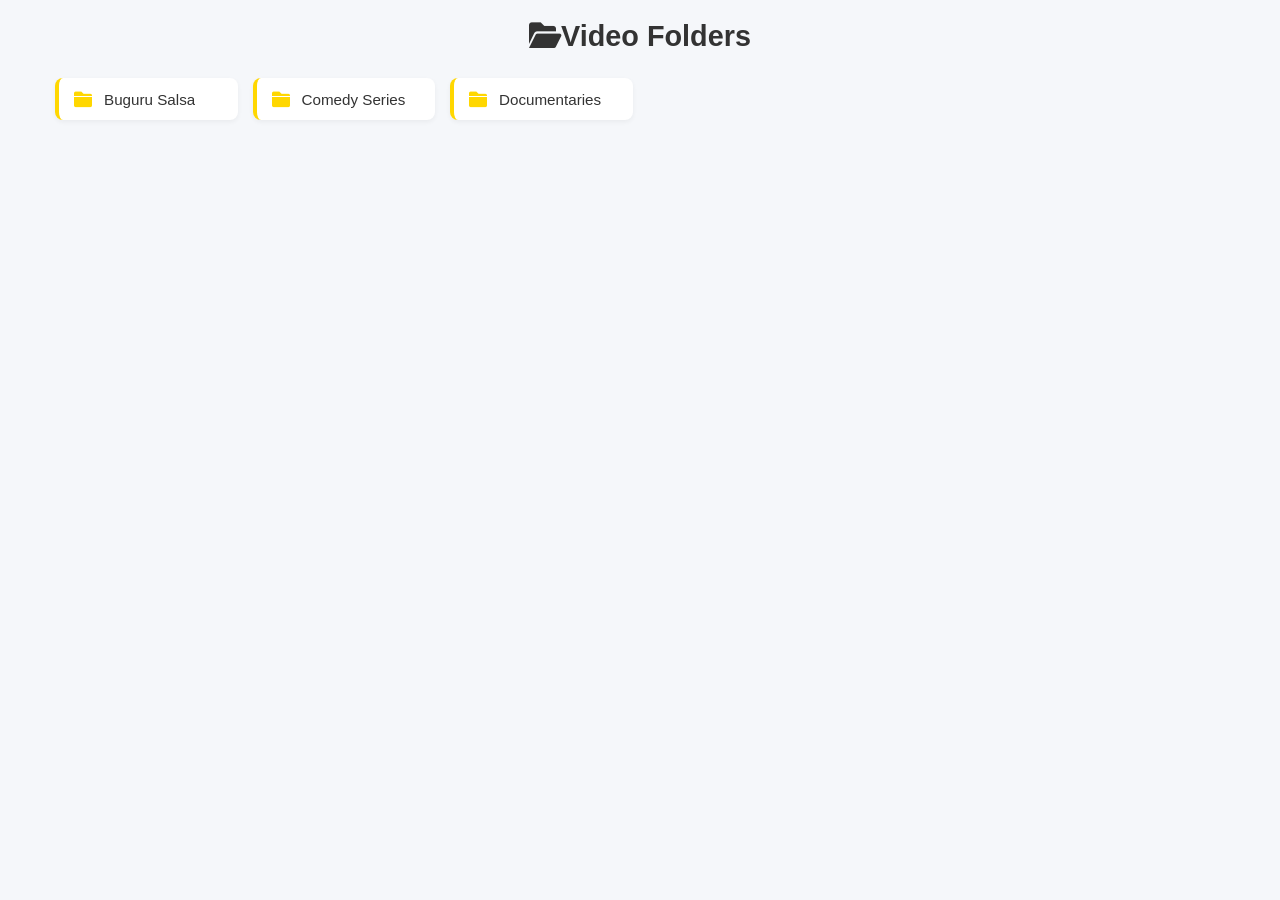
==== index.html @ 8299eee0 "first commit" ====
<!DOCTYPE html>
<html lang="en">
<head>
    <meta charset="UTF-8">
    <meta name="viewport" content="width=device-width, initial-scale=1.0">
    <title>Video Collection</title>
    <link rel="stylesheet" href="https://cdnjs.cloudflare.com/ajax/libs/font-awesome/6.0.0/css/all.min.css">
    <link rel="stylesheet" href="css/style.css">
    <link rel="preload" href="folders/action/index.html" as="document">
</head>
<body>
    <div class="container">
        <h1><i class="fas fa-folder-open"></i>Video Folders</h1>
        
        <div class="folder-list">
            <a href="folders/action/" class="folder-item">
                <i class="fas fa-folder folder-icon"></i>
                <span class="folder-name">Buguru Salsa</span>
            </a>
            <a href="folders/comedy/" class="folder-item">
                <i class="fas fa-folder folder-icon"></i>
                <span class="folder-name">Comedy Series</span>
            </a>
            <a href="folders/documentary/" class="folder-item">
                <i class="fas fa-folder folder-icon"></i>
                <span class="folder-name">Documentaries</span>
            </a>
        </div>
    </div>

    <script src="js/main.js" defer></script>
</body>
</html>
---- css/style.css ----
/* Base Styles */
* {
    box-sizing: border-box;
    margin: 0;
    padding: 0;
    font-family: 'Segoe UI', Tahoma, Geneva, Verdana, sans-serif;
}

body {
    background-color: #f5f7fa;
    padding: 20px;
}

.container {
    max-width: 1200px;
    margin: 0 auto;
    padding: 0 15px;
}

h1 {
    text-align: center;
    color: #333;
    margin-bottom: 25px;
    font-size: 1.8rem;
}

/* Folder List */
.folder-list {
    display: grid;
    grid-template-columns: repeat(auto-fill, minmax(160px, 1fr));
    gap: 15px;
    margin-bottom: 30px;
}

.folder-item {
    display: flex;
    align-items: center;
    padding: 12px 15px;
    background: white;
    border-radius: 8px;
    box-shadow: 0 2px 5px rgba(0,0,0,0.05);
    cursor: pointer;
    transition: all 0.2s;
    border-left: 4px solid #FFD700;
    text-decoration: none;
    color: #333;
}

.folder-item:hover {
    transform: translateY(-3px);
    box-shadow: 0 4px 8px rgba(0,0,0,0.1);
}

.folder-icon {
    color: #FFD700;
    font-size: 18px;
    margin-right: 12px;
}

.folder-name {
    font-size: 0.95rem;
    font-weight: 500;
    white-space: nowrap;
    overflow: hidden;
    text-overflow: ellipsis;
}

/* Back Button */
.back-button {
    display: inline-flex;
    align-items: center;
    padding: 10px 15px;
    background: #4a6baf;
    color: white;
    text-decoration: none;
    border-radius: 5px;
    margin-bottom: 20px;
    transition: background 0.2s;
}

.back-button:hover {
    background: #3a5a9f;
}

.back-button i {
    margin-right: 8px;
}

/* Video Grid */
.video-grid {
    display: grid;
    grid-template-columns: repeat(auto-fill, minmax(280px, 1fr));
    gap: 20px;
    margin-top: 20px;
}

.video-player {
    position: relative;
    padding-bottom: 56.25%; /* 16:9 Aspect Ratio */
    height: 0;
    overflow: hidden;
    border-radius: 8px;
    background: #000;
}

.video-player iframe {
    position: absolute;
    top: 0;
    left: 0;
    width: 100%;
    height: 100%;
    border: none;
}

/* Loading Placeholder */
.loading-placeholder {
    position: absolute;
    top: 0;
    left: 0;
    width: 100%;
    height: 100%;
    display: flex;
    align-items: center;
    justify-content: center;
    background: #f0f0f0;
    color: #666;
    font-size: 0.9rem;
}

.loading-placeholder i {
    margin-right: 8px;
    color: #999;
}

/* Responsive Design */
@media (max-width: 768px) {
    .folder-list {
        grid-template-columns: repeat(auto-fill, minmax(140px, 1fr));
    }
    
    .video-grid {
        grid-template-columns: 1fr;
    }
    
    h1 {
        font-size: 1.5rem;
    }
}

@media (max-width: 480px) {
    body {
        padding: 15px;
    }
    
    .folder-item {
        padding: 10px 12px;
    }
    
    .folder-icon {
        font-size: 16px;
        margin-right: 8px;
    }
}
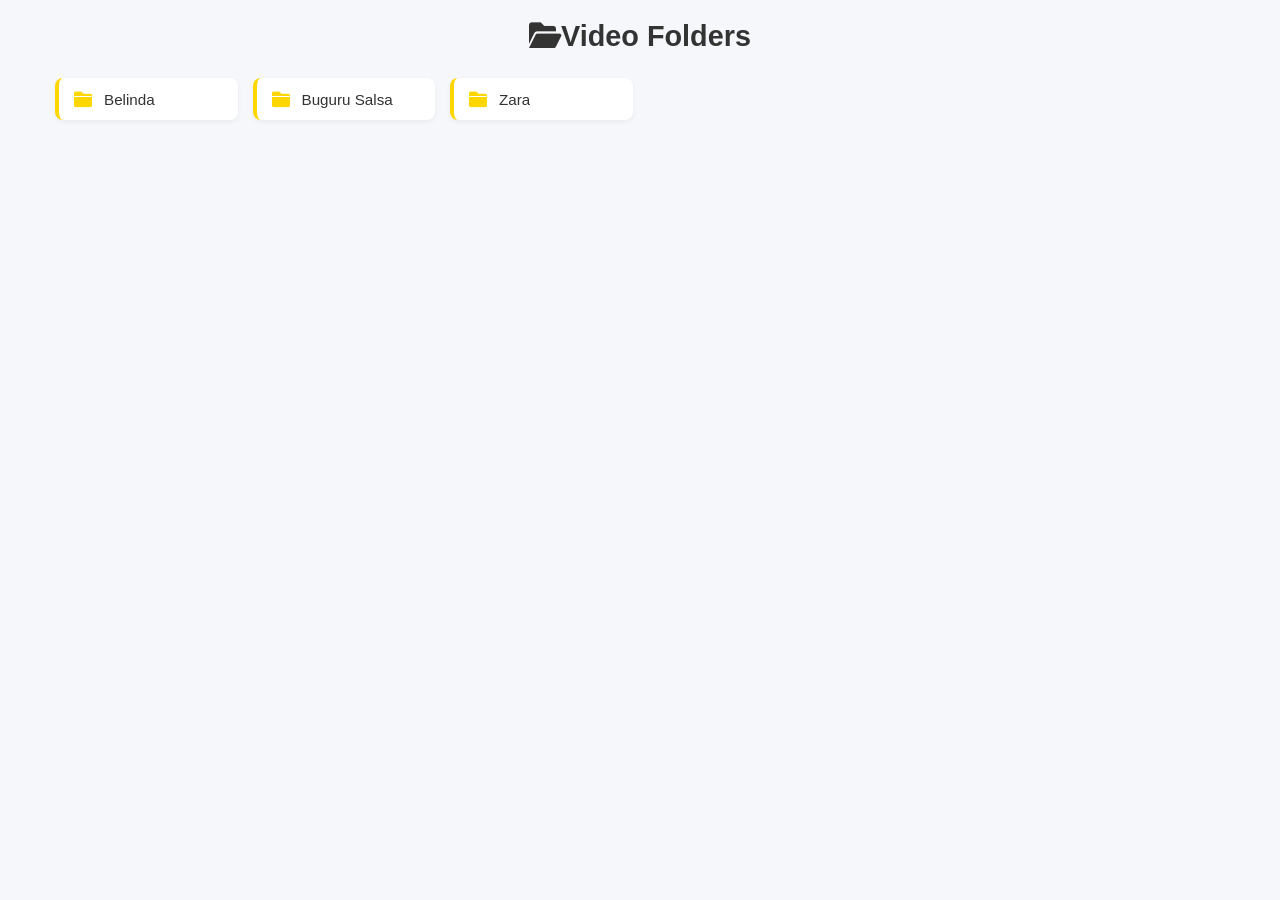
==== commit b68baeb9: "tambah zara dan Belinda" ====
--- a/index.html
+++ b/index.html
@@ -13,17 +13,17 @@
         <h1><i class="fas fa-folder-open"></i>Video Folders</h1>
         
         <div class="folder-list">
+            <a href="folders/comedy/" class="folder-item">
+                <i class="fas fa-folder folder-icon"></i>
+                <span class="folder-name">Belinda</span>
+            </a>
             <a href="folders/action/" class="folder-item">
                 <i class="fas fa-folder folder-icon"></i>
                 <span class="folder-name">Buguru Salsa</span>
             </a>
-            <a href="folders/comedy/" class="folder-item">
-                <i class="fas fa-folder folder-icon"></i>
-                <span class="folder-name">Comedy Series</span>
-            </a>
             <a href="folders/documentary/" class="folder-item">
                 <i class="fas fa-folder folder-icon"></i>
-                <span class="folder-name">Documentaries</span>
+                <span class="folder-name">Zara</span>
             </a>
         </div>
     </div>
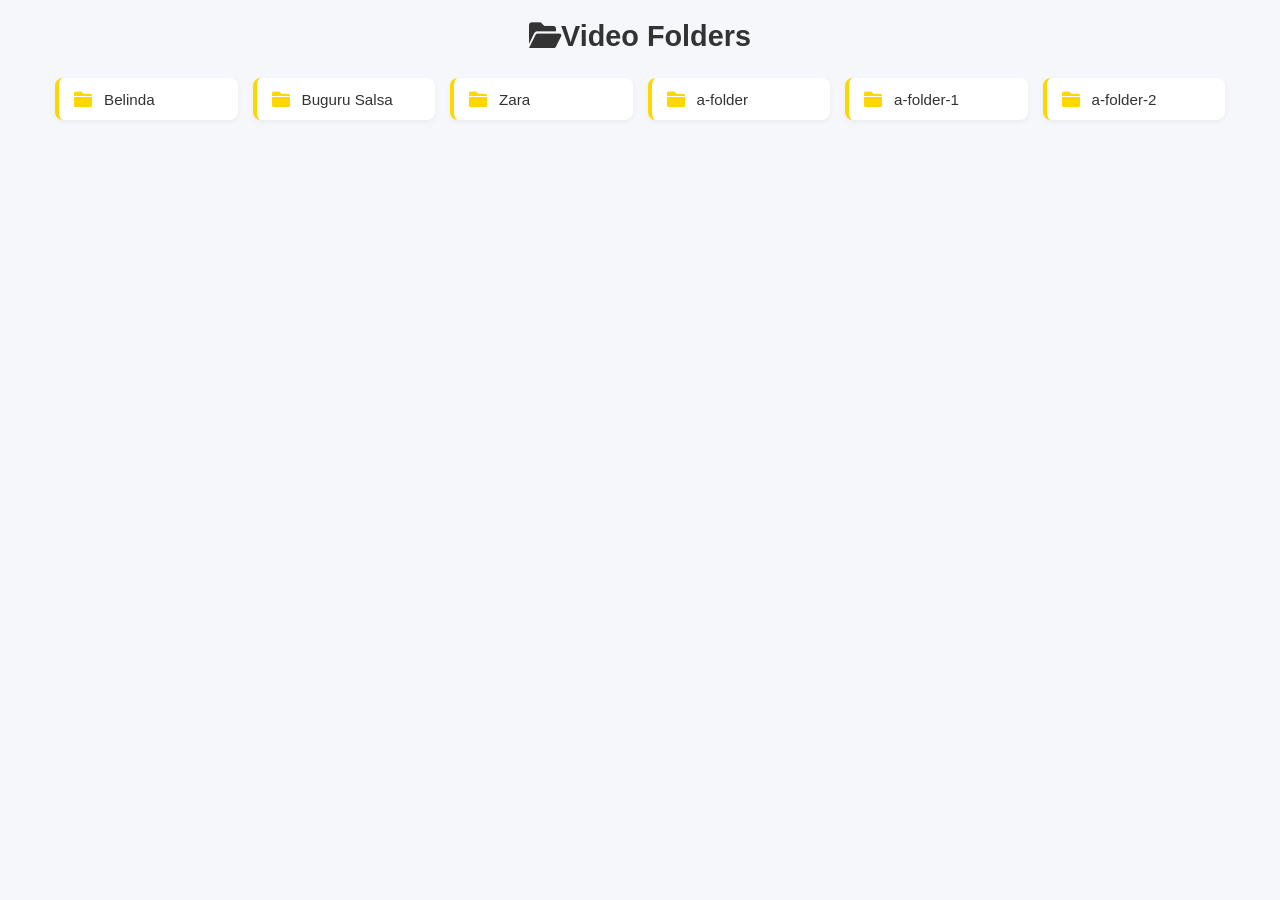
==== commit f797c5fe: "update" ====
--- a/index.html
+++ b/index.html
@@ -13,17 +13,29 @@
         <h1><i class="fas fa-folder-open"></i>Video Folders</h1>
         
         <div class="folder-list">
-            <a href="folders/comedy/" class="folder-item">
+            <a href="folders/belinda/" class="folder-item">
                 <i class="fas fa-folder folder-icon"></i>
                 <span class="folder-name">Belinda</span>
             </a>
-            <a href="folders/action/" class="folder-item">
+            <a href="folders/salsa/" class="folder-item">
                 <i class="fas fa-folder folder-icon"></i>
                 <span class="folder-name">Buguru Salsa</span>
             </a>
-            <a href="folders/documentary/" class="folder-item">
+            <a href="folders/zara/" class="folder-item">
                 <i class="fas fa-folder folder-icon"></i>
                 <span class="folder-name">Zara</span>
+            </a>
+            <a href="folders/a-folder/" class="folder-item">
+                <i class="fas fa-folder folder-icon"></i>
+                <span class="folder-name">a-folder</span>
+            </a>
+            <a href="folders/a-folder 1/" class="folder-item">
+                <i class="fas fa-folder folder-icon"></i>
+                <span class="folder-name">a-folder-1</span>
+            </a>
+            <a href="folders/a-folder 2/" class="folder-item">
+                <i class="fas fa-folder folder-icon"></i>
+                <span class="folder-name">a-folder-2</span>
             </a>
         </div>
     </div>
--- a/css/style.css
+++ b/css/style.css
@@ -160,4 +160,51 @@
         font-size: 16px;
         margin-right: 8px;
     }
+}
+
+
+/* Custom Download Button Styles */
+.custom-download-section {
+    margin-top: 15px;
+    padding: 15px;
+    background: #f8f9fa;
+    border-radius: 8px;
+    border-left: 3px solid #4a6baf;
+}
+
+.download-options {
+    display: flex;
+    gap: 10px;
+    flex-wrap: wrap;
+    margin-top: 10px;
+}
+
+.custom-download-btn {
+    padding: 8px 15px;
+    background: #4a6baf;
+    color: white;
+    border: none;
+    border-radius: 4px;
+    cursor: pointer;
+    font-size: 14px;
+    transition: all 0.3s;
+    display: inline-flex;
+    align-items: center;
+    gap: 6px;
+}
+
+.custom-download-btn:hover {
+    background: #3a5a9f;
+    transform: translateY(-2px);
+}
+
+.custom-download-btn i {
+    font-size: 14px;
+}
+
+.download-label {
+    font-weight: 500;
+    color: #333;
+    margin-bottom: 5px;
+    display: block;
 }
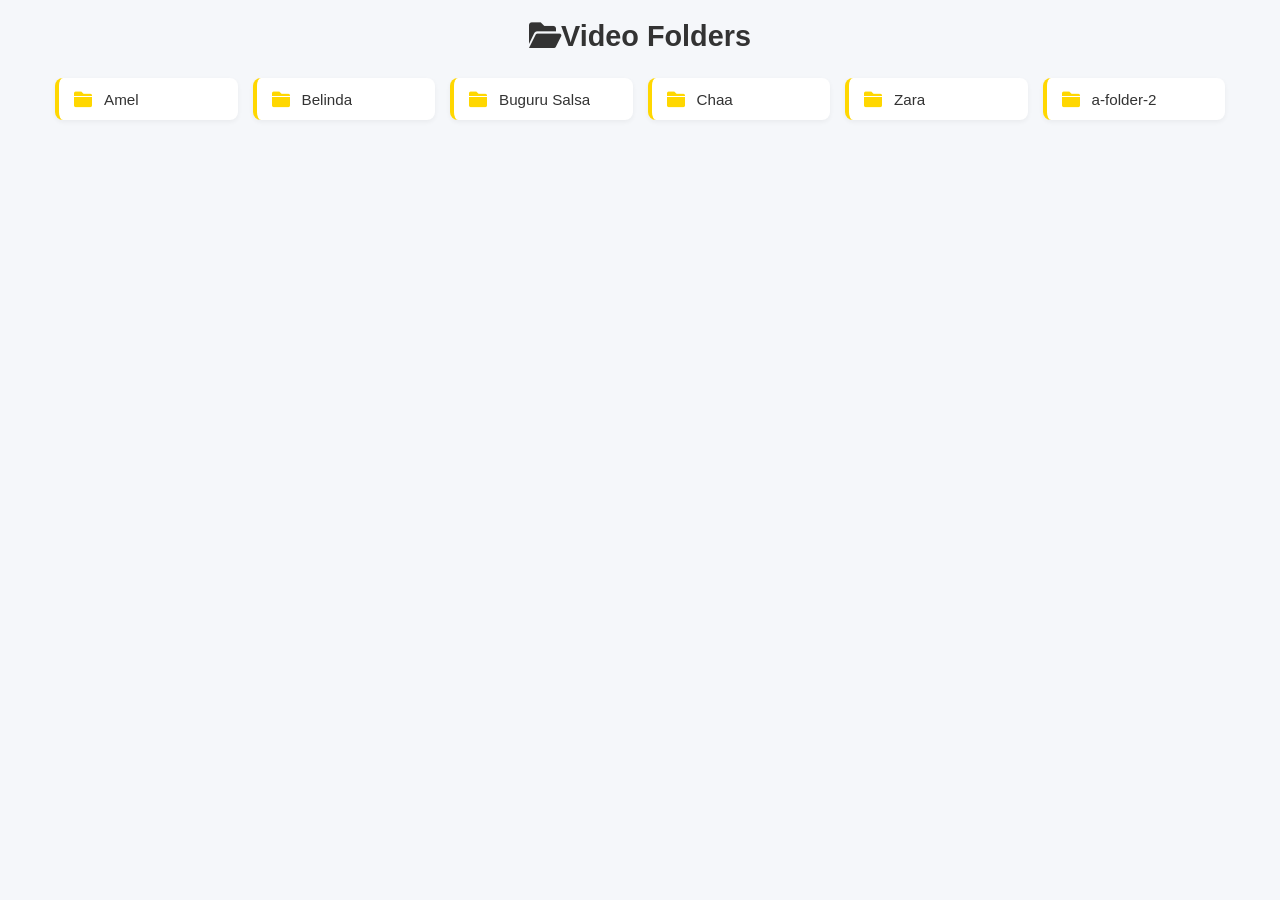
==== commit 886dba7b: "update 2 folder" ====
--- a/index.html
+++ b/index.html
@@ -13,25 +13,25 @@
         <h1><i class="fas fa-folder-open"></i>Video Folders</h1>
         
         <div class="folder-list">
-            <a href="folders/belinda/" class="folder-item">
+            <a href="folders/Amel/" class="folder-item">
+                <i class="fas fa-folder folder-icon"></i>
+                <span class="folder-name">Amel</span>
+            </a>
+            <a href="folders/Belinda/" class="folder-item">
                 <i class="fas fa-folder folder-icon"></i>
                 <span class="folder-name">Belinda</span>
             </a>
-            <a href="folders/salsa/" class="folder-item">
+            <a href="folders/Salsa/" class="folder-item">
                 <i class="fas fa-folder folder-icon"></i>
                 <span class="folder-name">Buguru Salsa</span>
             </a>
-            <a href="folders/zara/" class="folder-item">
+            <a href="folders/Chaa/" class="folder-item">
+                <i class="fas fa-folder folder-icon"></i>
+                <span class="folder-name">Chaa</span>
+            </a>
+            <a href="folders/Zara/" class="folder-item">
                 <i class="fas fa-folder folder-icon"></i>
                 <span class="folder-name">Zara</span>
-            </a>
-            <a href="folders/a-folder/" class="folder-item">
-                <i class="fas fa-folder folder-icon"></i>
-                <span class="folder-name">a-folder</span>
-            </a>
-            <a href="folders/a-folder 1/" class="folder-item">
-                <i class="fas fa-folder folder-icon"></i>
-                <span class="folder-name">a-folder-1</span>
             </a>
             <a href="folders/a-folder 2/" class="folder-item">
                 <i class="fas fa-folder folder-icon"></i>
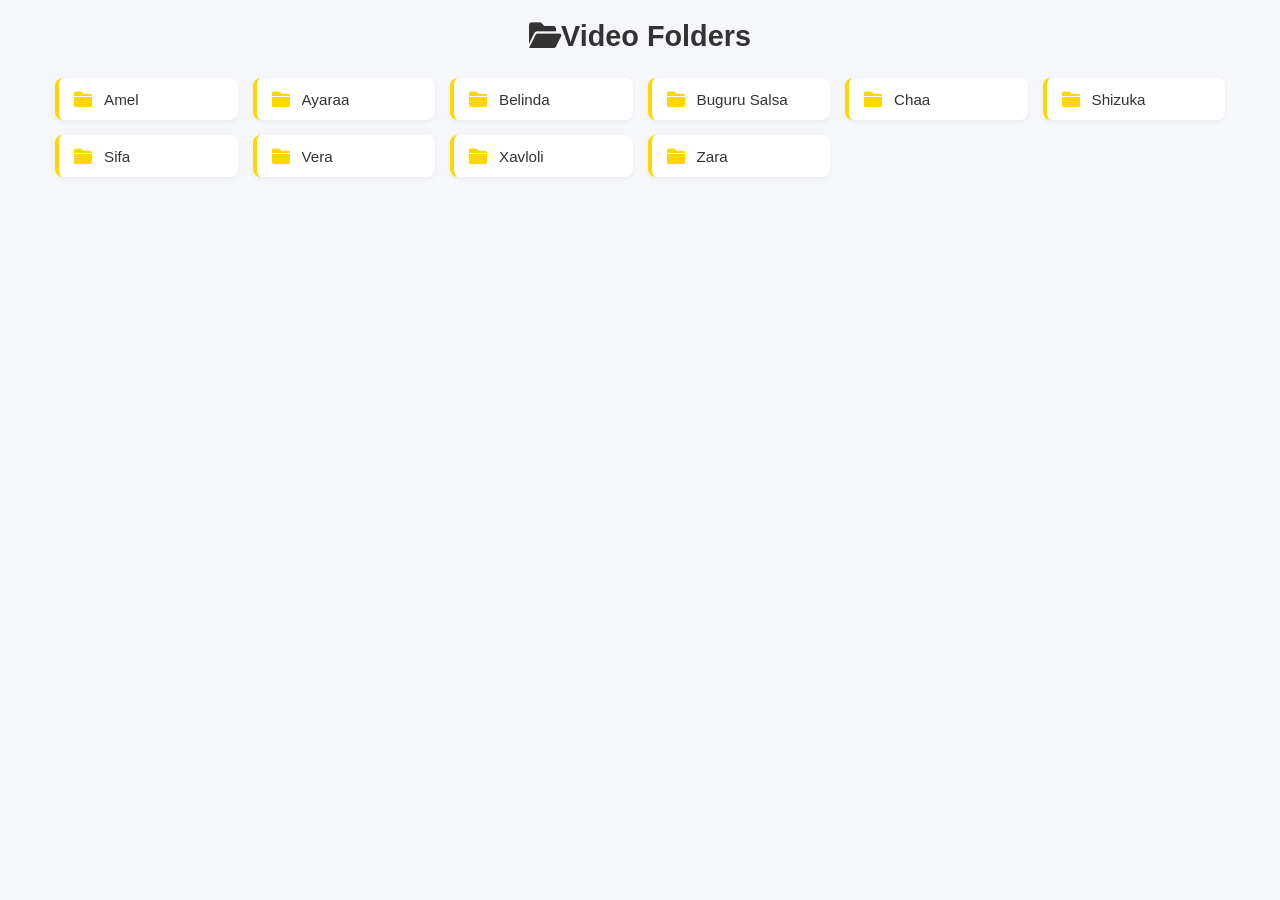
==== commit c1614efb: "update 6 foler dan download" ====
--- a/index.html
+++ b/index.html
@@ -17,6 +17,10 @@
                 <i class="fas fa-folder folder-icon"></i>
                 <span class="folder-name">Amel</span>
             </a>
+            <a href="folders/Ayaraa/" class="folder-item">
+                <i class="fas fa-folder folder-icon"></i>
+                <span class="folder-name">Ayaraa</span>
+            </a>
             <a href="folders/Belinda/" class="folder-item">
                 <i class="fas fa-folder folder-icon"></i>
                 <span class="folder-name">Belinda</span>
@@ -29,13 +33,25 @@
                 <i class="fas fa-folder folder-icon"></i>
                 <span class="folder-name">Chaa</span>
             </a>
+            <a href="folders/Shizuka/" class="folder-item">
+                <i class="fas fa-folder folder-icon"></i>
+                <span class="folder-name">Shizuka</span>
+            </a>
+            <a href="folders/Sifa/" class="folder-item">
+                <i class="fas fa-folder folder-icon"></i>
+                <span class="folder-name">Sifa</span>
+            </a>
+            <a href="folders/Vera/" class="folder-item">
+                <i class="fas fa-folder folder-icon"></i>
+                <span class="folder-name">Vera</span>
+            </a>
+            <a href="folders/Xavloli/" class="folder-item">
+                <i class="fas fa-folder folder-icon"></i>
+                <span class="folder-name">Xavloli</span>
+            </a>
             <a href="folders/Zara/" class="folder-item">
                 <i class="fas fa-folder folder-icon"></i>
                 <span class="folder-name">Zara</span>
-            </a>
-            <a href="folders/a-folder 2/" class="folder-item">
-                <i class="fas fa-folder folder-icon"></i>
-                <span class="folder-name">a-folder-2</span>
             </a>
         </div>
     </div>
